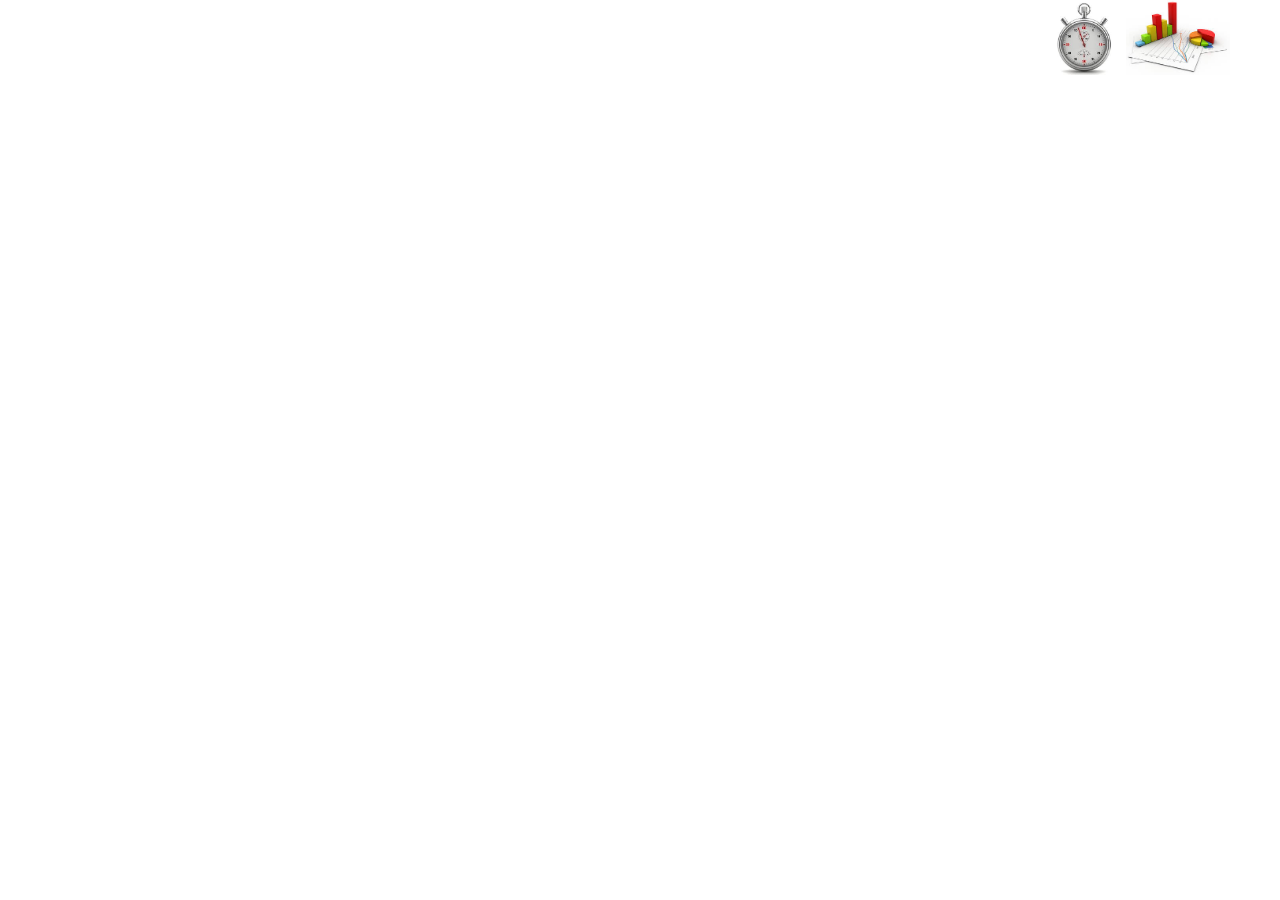
==== metrolink/index.html @ c580f8d7 "adding initial files" ====
<!DOCTYPE html>
<html>
<head>
    <meta charset="utf-8">
    <link href="css/custom.css" rel="stylesheet" />  
    <script src="http://d3js.org/d3.v3.min.js"></script>
</head>    
<body>
  <script src="javascripts/metro.js"></script>
  <div id="updates">
    <input type="hidden" id="line" />
    <a title="Show real-time map" href="javascript:show_line()"><img class="realtime" src="images/realtime.jpg" border="0" /></a>
    <a title="Data Visualization" href="javascript:data_visual()"><img class="data" src="images/statistics.jpg" border="0" /></a>
  </div>
</body>
</html>
---- metrolink/css/custom.css ----
.node {
  cursor: pointer;
}

.node circle {
  fill: #fff;
  stroke: steelblue;
  stroke-width: 1.5px;
}

.node text {
  font: 10px sans-serif;
}

.link {
  fill: none;
  stroke: #ccc;
  stroke-width: 1.5px;
}

#updates {
    position: absolute;
    top: 0px;
    right: 0px;
    margin-right: 50px;
}

#updates img {
  width: 75;
  height: 75px;
}
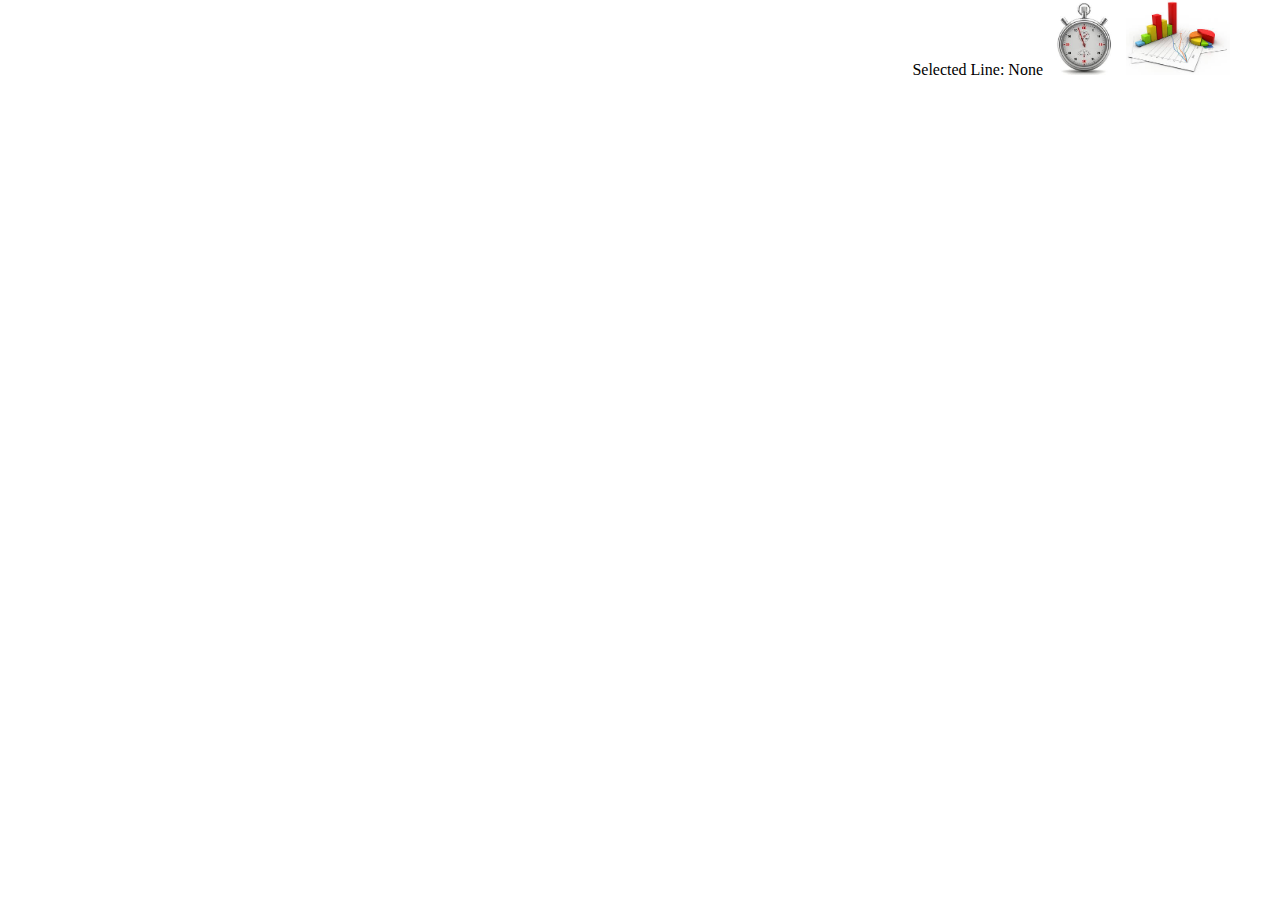
==== commit 865e85b2: "selecting lines" ====
--- a/metrolink/index.html
+++ b/metrolink/index.html
@@ -8,9 +8,10 @@
 <body>
   <script src="javascripts/metro.js"></script>
   <div id="updates">
-    <input type="hidden" id="line" />
+  	Selected Line: <label id="line" for="line">None</label>
     <a title="Show real-time map" href="javascript:show_line()"><img class="realtime" src="images/realtime.jpg" border="0" /></a>
     <a title="Data Visualization" href="javascript:data_visual()"><img class="data" src="images/statistics.jpg" border="0" /></a>
+    
   </div>
 </body>
 </html>--- a/metrolink/css/custom.css
+++ b/metrolink/css/custom.css
@@ -29,4 +29,9 @@
 #updates img {
   width: 75;
   height: 75px;
+}
+
+#selected_line{
+  text-align: right;
+  top: 400px;
 }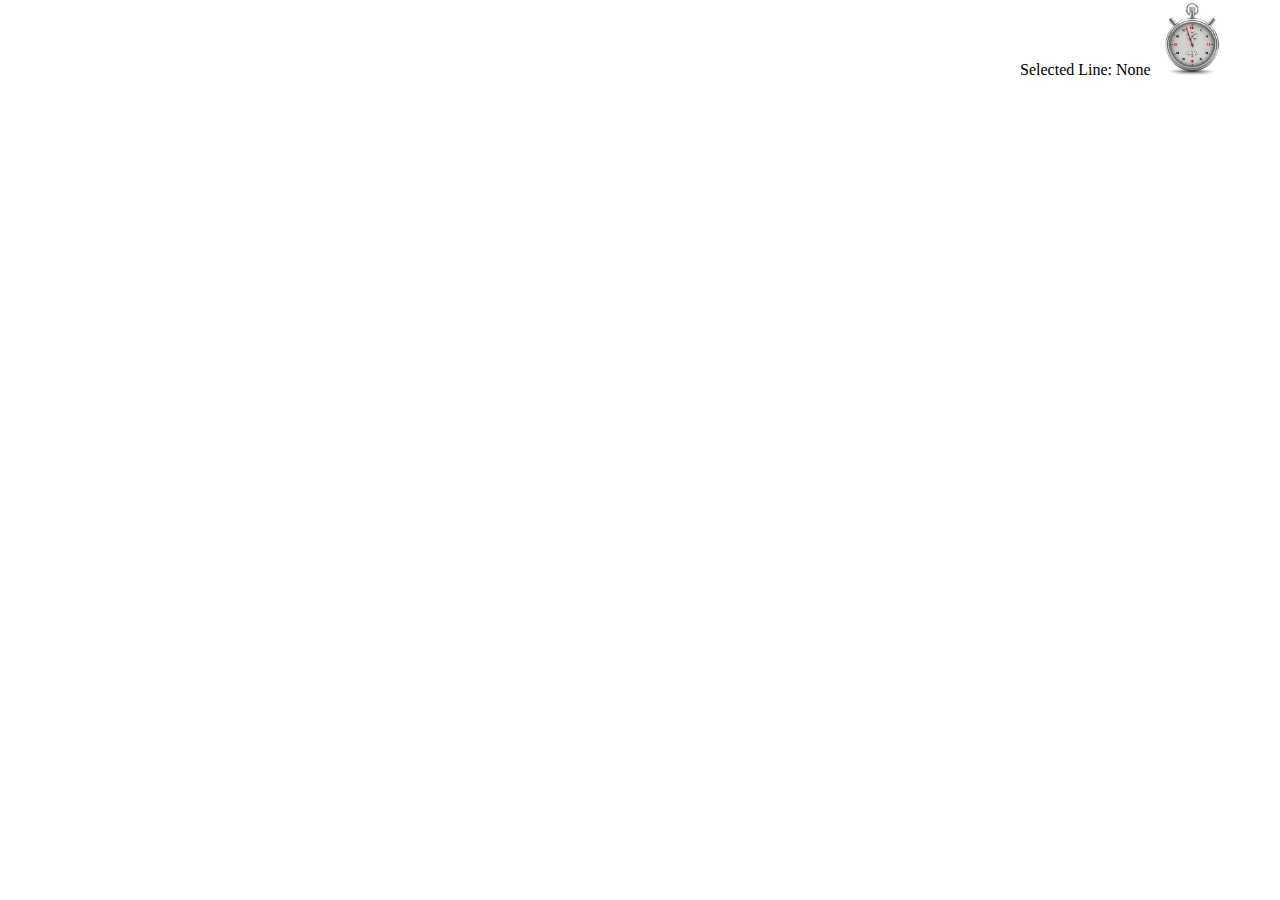
==== commit 9c356f16: "presentation" ====
--- a/metrolink/index.html
+++ b/metrolink/index.html
@@ -10,7 +10,7 @@
   <div id="updates">
   	Selected Line: <label id="line" for="line">None</label>
     <a title="Show real-time map" href="javascript:show_line()"><img class="realtime" src="images/realtime.jpg" border="0" /></a>
-    <a title="Data Visualization" href="javascript:data_visual()"><img class="data" src="images/statistics.jpg" border="0" /></a>
+    <!--a title="Data Visualization" href="javascript:data_visual()"><img class="data" src="images/statistics.jpg" border="0" /></a>-->
     
   </div>
 </body>
